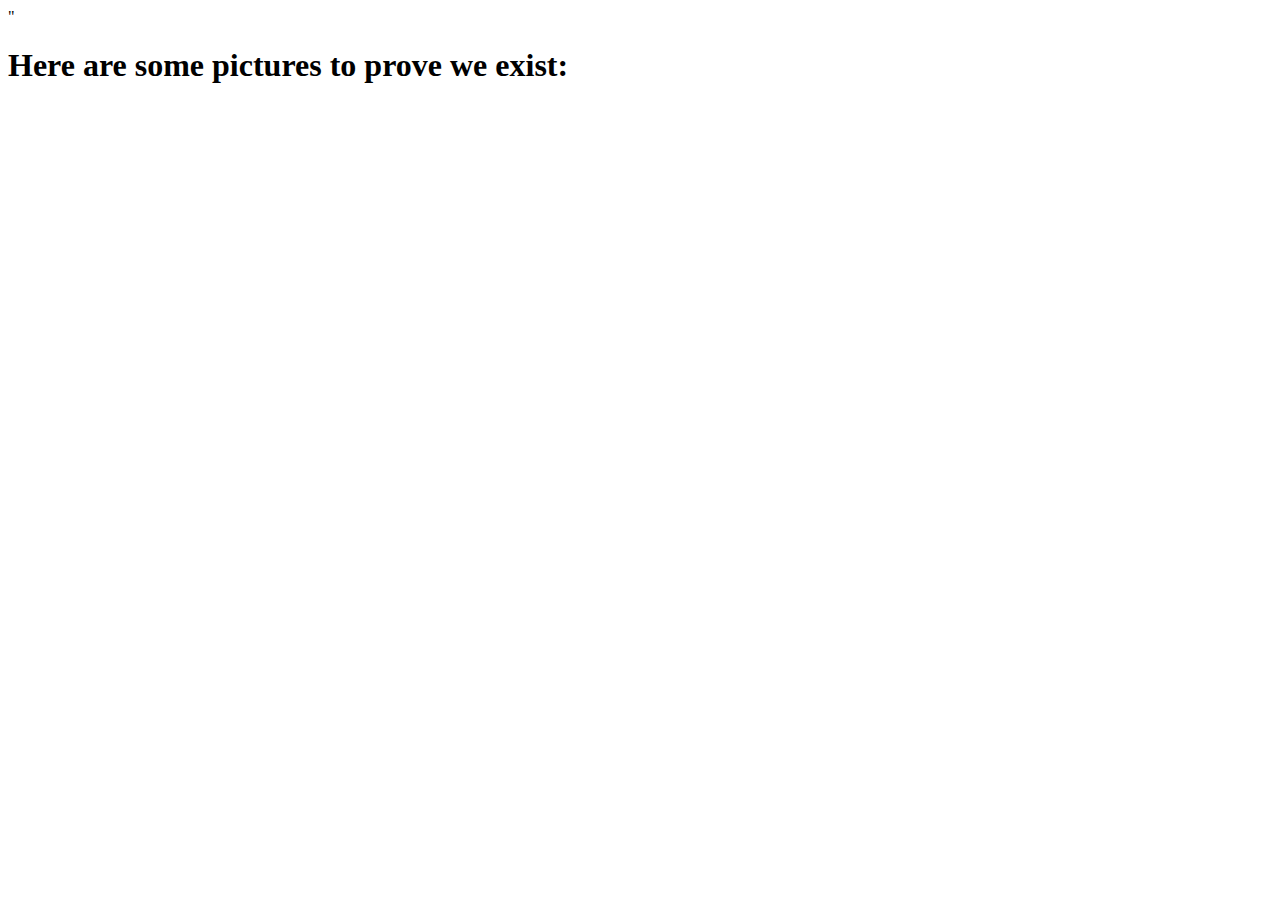
==== pictures.html @ 86085a6c "Added basic html and formatting, two pictures including a background image, and an empty css file" ====
<!DOCTYPE html>
<html>
  <head>
    <link href="css/styles.css" rel="stylesheet" type="text/css">"
    <title>Pictures</title>
  </head>
  <body>
    <h1>Here are some pictures to prove we exist:</h1>
  </body>
</html>
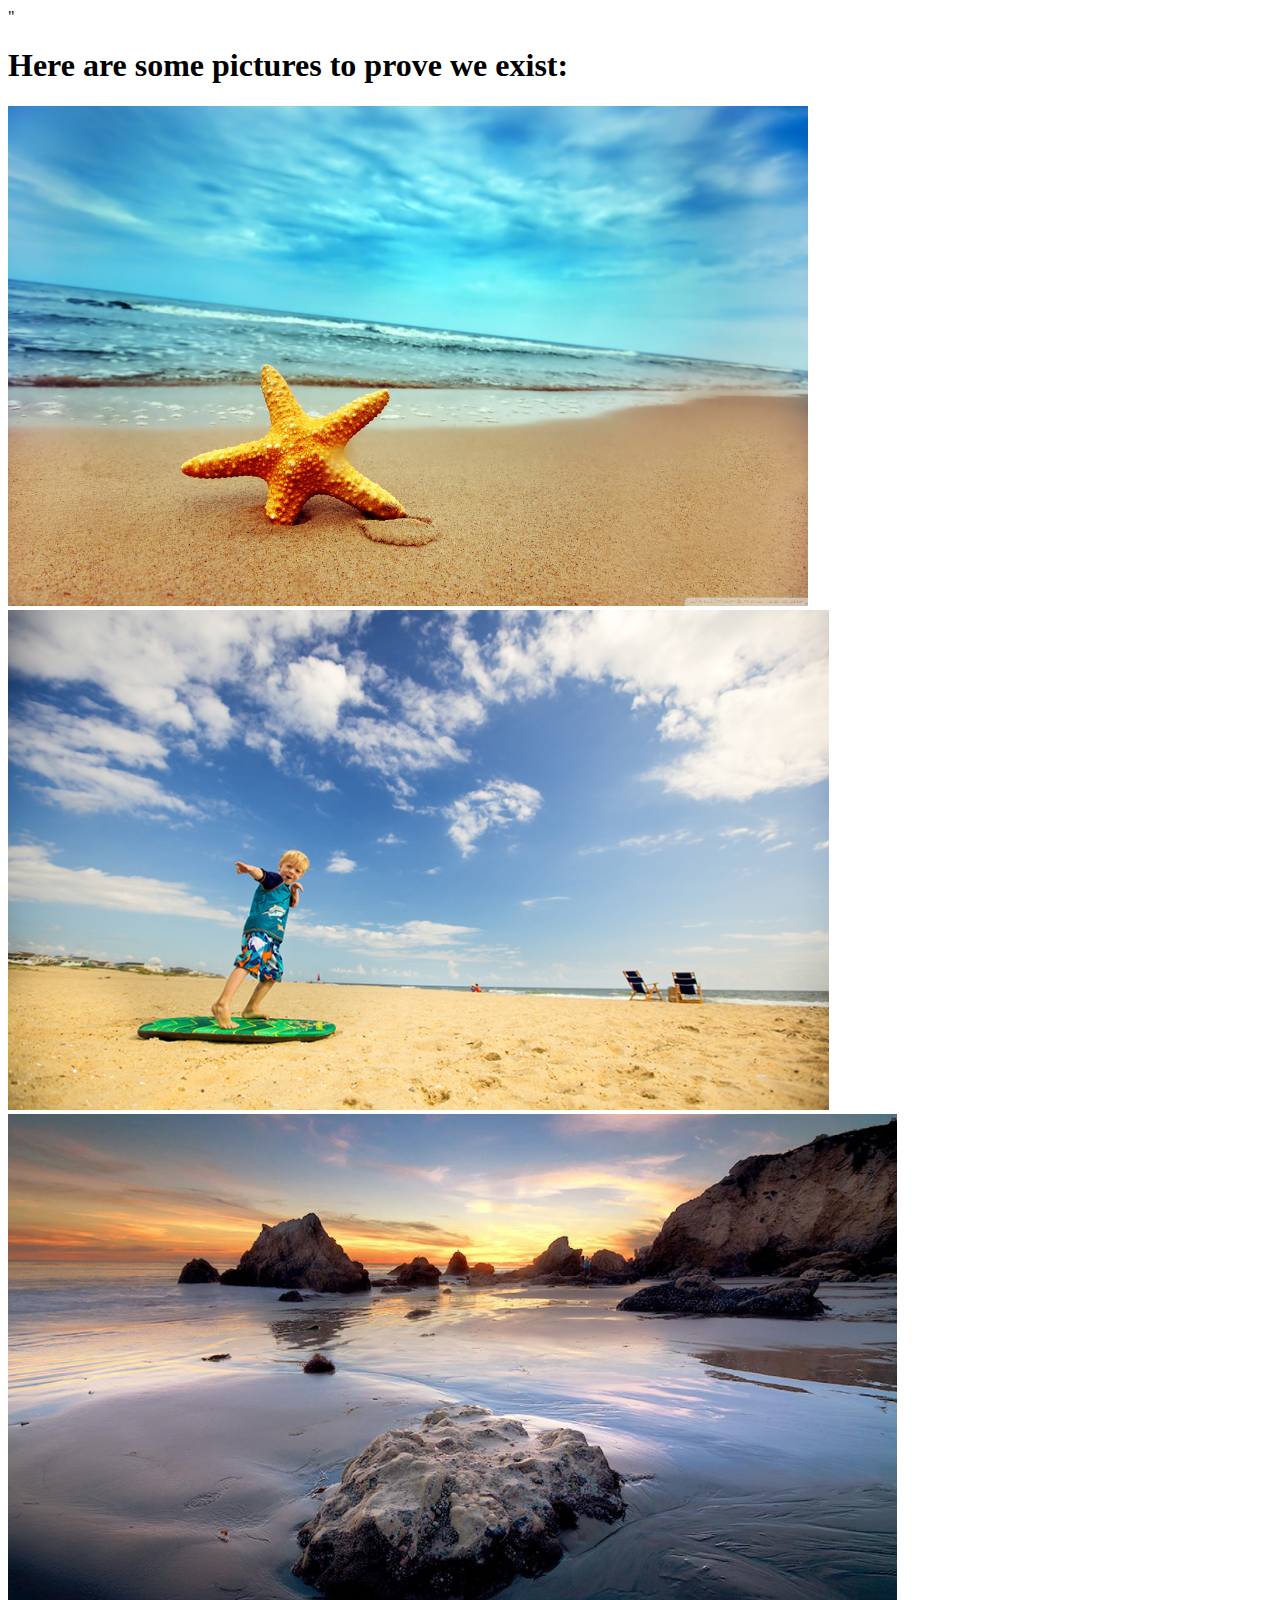
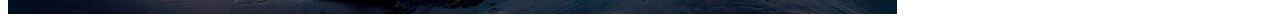
==== commit 1dab2fa0: "Added pictures to the picture page" ====
--- a/pictures.html
+++ b/pictures.html
@@ -6,5 +6,8 @@
   </head>
   <body>
     <h1>Here are some pictures to prove we exist:</h1>
+    <img src="img/starfish.jpeg" alt="Real picture of resort and starfish" />
+    <img src="img/summer-beaches.jpg" alt="A picture of a kid on a board that is from our resort and not Virginia Beach" />
+    <img src="img/rock-beach.jpg" alt="A picture of rocks from the beach that was taken at our resort and not in California" />
   </body>
 </html>
--- a/css/styles.css
+++ b/css/styles.css
@@ -0,0 +1,3 @@
+img {
+  max-height: 500px;
+}
